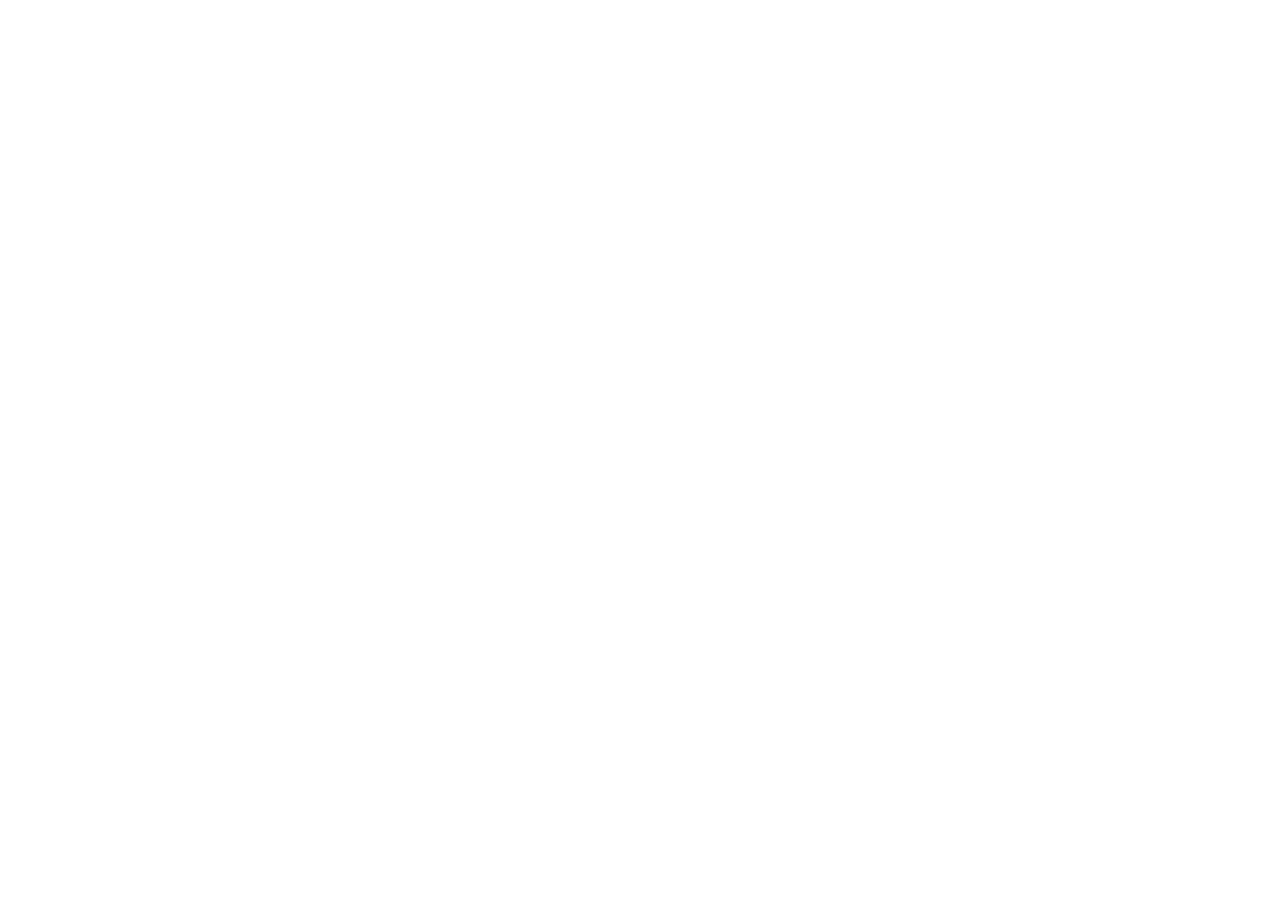
==== page2.html @ 58bf1d41 "add new" ====
<!DOCTYPE html>
<html lang="en">
<head>
    <meta charset="UTF-8">
    <meta http-equiv="X-UA-Compatible" content="IE=edge">
    <meta name="viewport" content="width=device-width, initial-scale=1.0">
    <title>page2</title>
</head>
<body>
    <div id="n"></div>
    <div id="detail"></div>
    <div id="ing"></div>
</body>
<script>
    let data = JSON.parse(localStorage.getItem("n"));
    console.log(data.name)
    document.getElementById("n").innerHTML = data.title

    let d = JSON.parse(localStorage.getItem("detail"));
    console.log(d.details)
    document.getElementById("detail").innerHTML = d.details

    let pos = JSON.parse(localStorage.getItem("ing"));
    console.log(pos.ingredients)
    document.getElementById("ing").innerHTML = pos.ingredients

</script>
</html>
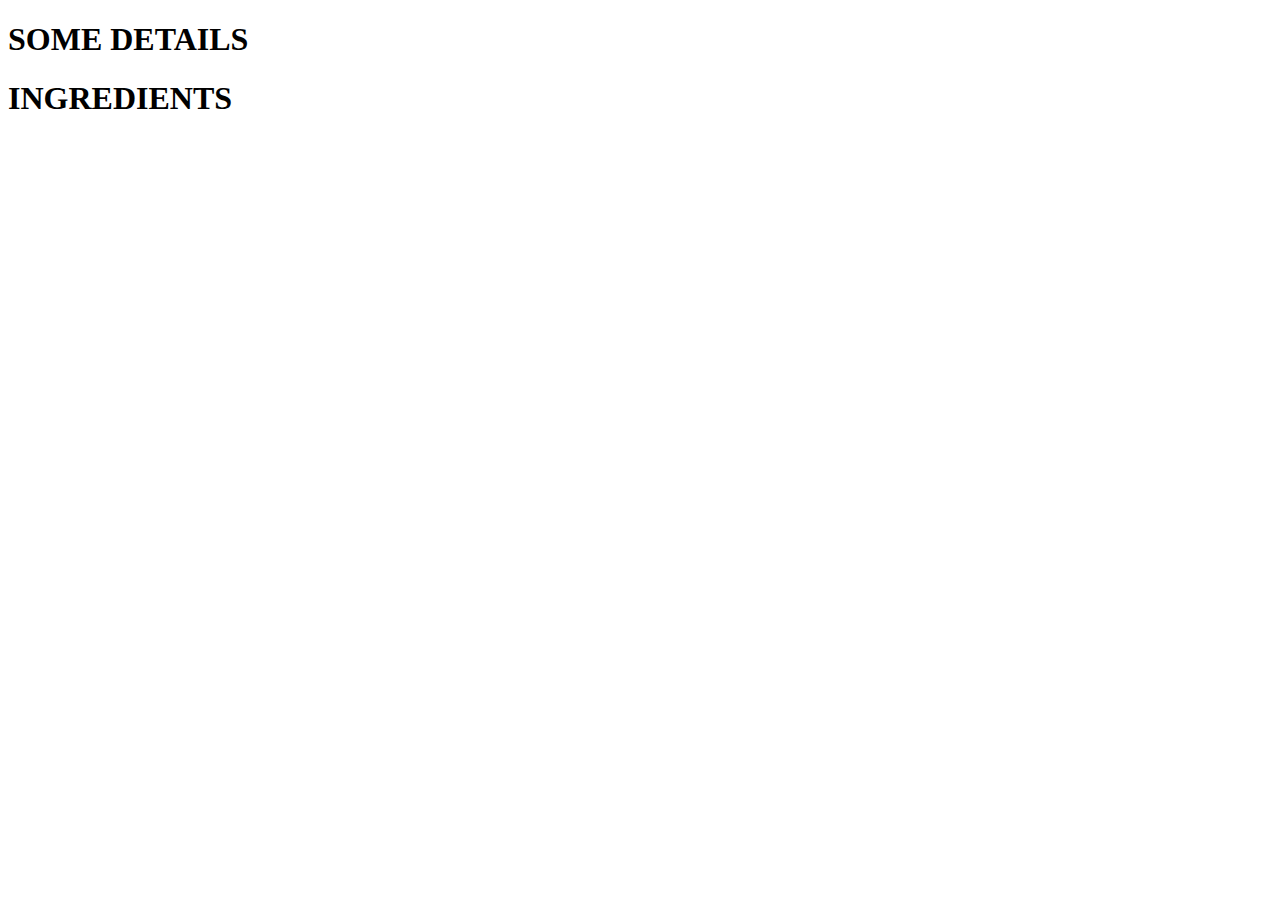
==== commit ce69057d: "add2" ====
--- a/page2.html
+++ b/page2.html
@@ -8,17 +8,19 @@
 </head>
 <body>
     <div id="n"></div>
-    <div id="detail"></div>
+    <div><h1>SOME DETAILS</h1> </div>
+    <div id="det"></div>
+    <div><h1>INGREDIENTS</h1> </div>
     <div id="ing"></div>
 </body>
 <script>
     let data = JSON.parse(localStorage.getItem("n"));
     console.log(data.name)
-    document.getElementById("n").innerHTML = data.title
+    document.getElementById("n").innerHTML = data.name
 
-    let d = JSON.parse(localStorage.getItem("detail"));
-    console.log(d.details)
-    document.getElementById("detail").innerHTML = d.details
+    let di = JSON.parse(localStorage.getItem("det"));
+    console.log(di.details)
+    document.getElementById("det").innerHTML = di.details
 
     let pos = JSON.parse(localStorage.getItem("ing"));
     console.log(pos.ingredients)
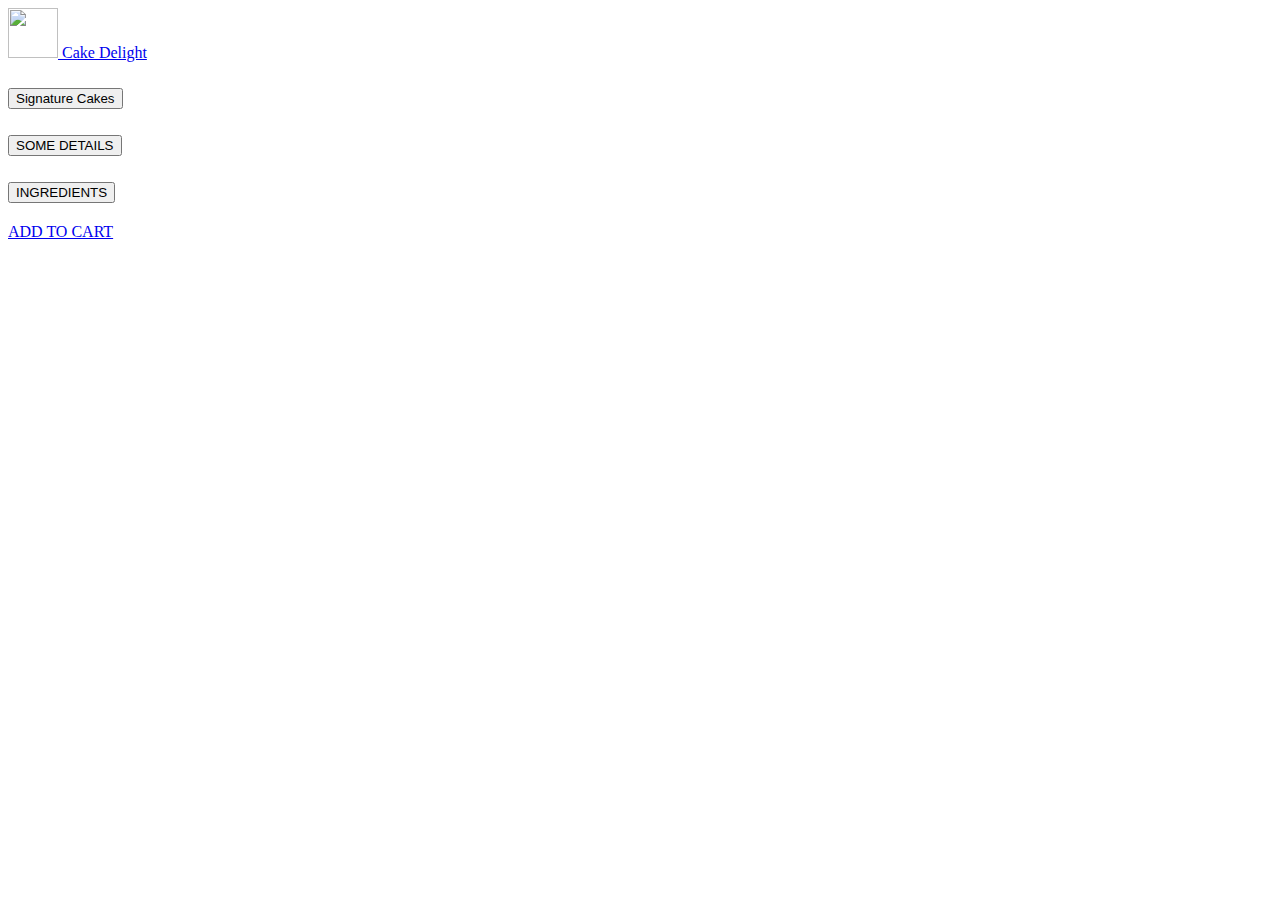
==== commit 8658cf4c: "add4" ====
--- a/page2.html
+++ b/page2.html
@@ -1,17 +1,85 @@
 <!DOCTYPE html>
 <html lang="en">
+
 <head>
     <meta charset="UTF-8">
     <meta http-equiv="X-UA-Compatible" content="IE=edge">
     <meta name="viewport" content="width=device-width, initial-scale=1.0">
     <title>page2</title>
+    <link href="https://cdn.jsdelivr.net/npm/bootstrap@5.0.0-beta3/dist/css/bootstrap.min.css" rel="stylesheet"
+        integrity="sha384-eOJMYsd53ii+scO/bJGFsiCZc+5NDVN2yr8+0RDqr0Ql0h+rP48ckxlpbzKgwra6" crossorigin="anonymous">
 </head>
+
 <body>
-    <div id="n"></div>
-    <div><h1>SOME DETAILS</h1> </div>
-    <div id="det"></div>
-    <div><h1>INGREDIENTS</h1> </div>
-    <div id="ing"></div>
+    <script src="https://cdn.jsdelivr.net/npm/bootstrap@5.0.0-beta3/dist/js/bootstrap.bundle.min.js"
+        integrity="sha384-JEW9xMcG8R+pH31jmWH6WWP0WintQrMb4s7ZOdauHnUtxwoG2vI5DkLtS3qm9Ekf"
+        crossorigin="anonymous"></script>
+
+        <nav class="navbar navbar-expand-lg navbar navbar-dark bg-primary">
+            <div class="container-fluid">
+                <a class="navbar-brand" href="#">
+                  <img src="https://cdn4.vectorstock.com/i/1000x1000/35/38/cake-shop-logo-baking-and-bakery-house-emblem-vector-19953538.jpg" class="img rounded-circle"  alt="" width="50" height="50"
+                    class="d-inline-block align-text-top">
+                    <span class="navbar-text">
+                        Cake Delight
+                      </span>
+                </a>
+            </div>
+          </nav>
+
+    <div class="accordion" id="accordionExample">
+        <div class="accordion-item">
+            <h2 class="accordion-header" id="headingOne">
+                <button class="accordion-button" type="button" data-bs-toggle="collapse" data-bs-target="#collapseOne"
+                    aria-expanded="true" aria-controls="collapseOne">
+                    Signature Cakes
+                </button>
+            </h2>
+            <div id="collapseOne" class="accordion-collapse collapse show" aria-labelledby="headingOne"
+                data-bs-parent="#accordionExample">
+                <div class="accordion-body">
+                    <strong>
+                        <div id="n"></div>
+                    </strong>
+                </div>
+            </div>
+        </div>
+    
+        <div class="accordion-item">
+            <h2 class="accordion-header" id="headingTwo">
+                <button class="accordion-button collapsed" type="button" data-bs-toggle="collapse"
+                    data-bs-target="#collapseTwo" aria-expanded="false" aria-controls="collapseTwo">
+                    SOME DETAILS
+                </button>
+            </h2>
+            <div id="collapseTwo" class="accordion-collapse collapse" aria-labelledby="headingTwo"
+                data-bs-parent="#accordionExample">
+                <div class="accordion-body">
+                    <strong>
+                        <div id="det"></div>
+                    </strong>
+                </div>
+            </div>
+        </div>
+        <div class="accordion-item">
+            <h2 class="accordion-header" id="headingThree">
+                <button class="accordion-button collapsed" type="button" data-bs-toggle="collapse"
+                    data-bs-target="#collapseThree" aria-expanded="false" aria-controls="collapseThree">
+                    INGREDIENTS
+                </button>
+            </h2>
+            <div id="collapseThree" class="accordion-collapse collapse" aria-labelledby="headingThree"
+                data-bs-parent="#accordionExample">
+                <div class="accordion-body">
+                    <strong>
+                        <div id="ing"></div>
+                    </strong>
+                </div>
+            </div>
+        </div>
+    </div>
+
+    <a href="./page3.html"  class="btn btn-primary"  onClick="">ADD TO CART</a>
 </body>
 <script>
     let data = JSON.parse(localStorage.getItem("n"));
@@ -25,6 +93,6 @@
     let pos = JSON.parse(localStorage.getItem("ing"));
     console.log(pos.ingredients)
     document.getElementById("ing").innerHTML = pos.ingredients
+</script>
 
-</script>
 </html>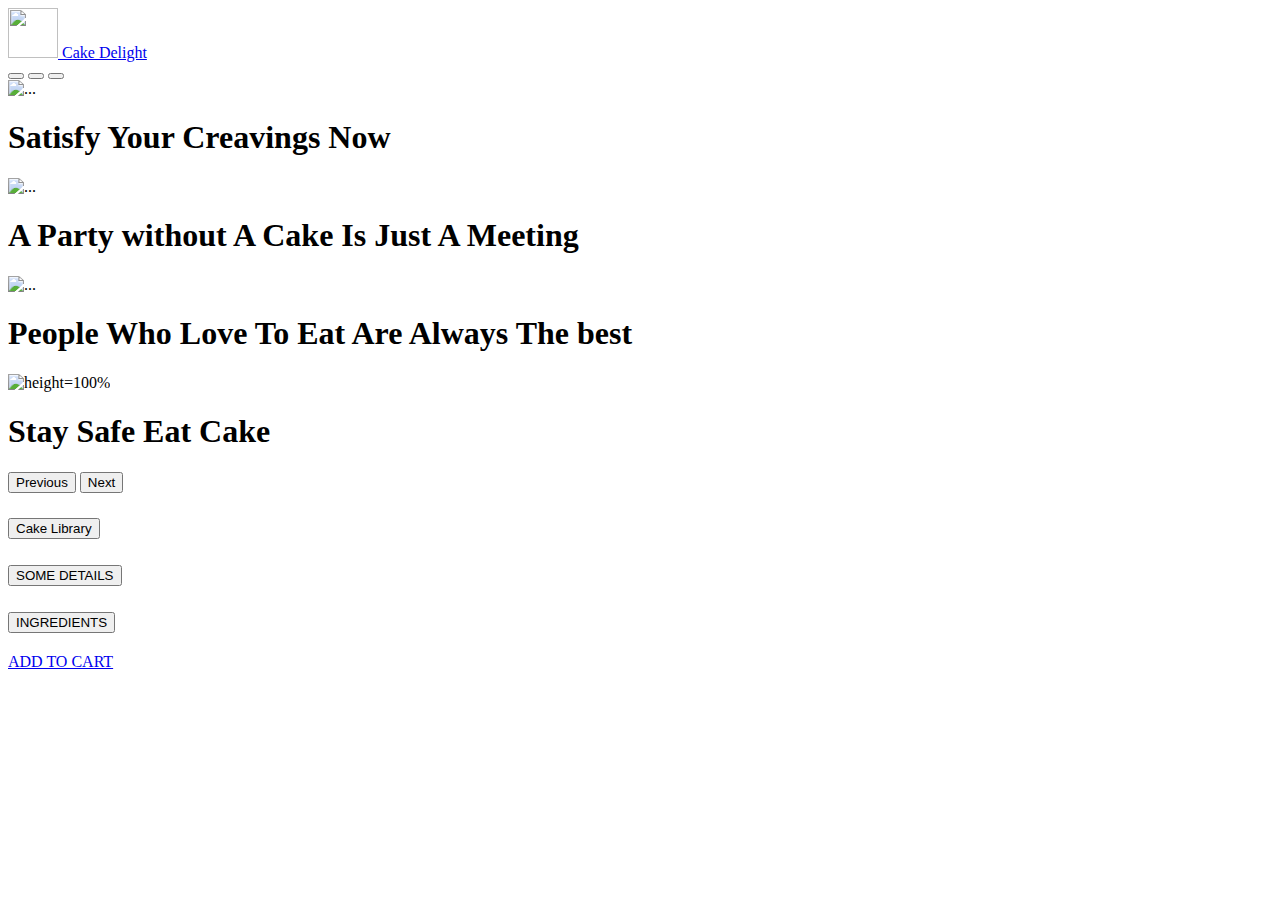
==== commit 8c4cd8bf: "add5" ====
--- a/page2.html
+++ b/page2.html
@@ -6,6 +6,7 @@
     <meta http-equiv="X-UA-Compatible" content="IE=edge">
     <meta name="viewport" content="width=device-width, initial-scale=1.0">
     <title>page2</title>
+    
     <link href="https://cdn.jsdelivr.net/npm/bootstrap@5.0.0-beta3/dist/css/bootstrap.min.css" rel="stylesheet"
         integrity="sha384-eOJMYsd53ii+scO/bJGFsiCZc+5NDVN2yr8+0RDqr0Ql0h+rP48ckxlpbzKgwra6" crossorigin="anonymous">
 </head>
@@ -26,13 +27,60 @@
                 </a>
             </div>
           </nav>
-
+<div>
+    <div id="carouselExampleCaptions" class="carousel slide" data-bs-ride="carousel">
+        <div class="carousel-indicators">
+          <button type="button" data-bs-target="#carouselExampleCaptions" data-bs-slide-to="0" class="active" aria-current="true" aria-label="Slide 1"></button>
+          <button type="button" data-bs-target="#carouselExampleCaptions" data-bs-slide-to="1" aria-label="Slide 2"></button>
+          <button type="button" data-bs-target="#carouselExampleCaptions" data-bs-slide-to="2" aria-label="Slide 3"></button>
+        </div>
+        <div class="carousel-inner">
+          <div class="carousel-item active">
+            <img src="https://www.alsothecrumbsplease.com/wp-content/uploads/2019/07/Black-Forest-Cake-12.jpg" class="d-block w-100" alt="...">
+            <div class="carousel-caption d-none d-md-block">
+        
+              <h1>Satisfy Your Creavings Now</h1>
+            </div>
+          </div>
+          <div class="carousel-item">
+            <img src="https://preview.redd.it/6luwxklkxb271.jpg?auto=webp&s=68e8cd272e23dfde08045e341cc78ad020f39ea4" class="d-block w-100" alt="...">
+            <div class="carousel-caption d-none d-md-block">
+              
+              <h1>A Party without A Cake Is Just A Meeting</h1>
+            </div>
+          </div>
+          <div class="carousel-item">
+            <img src="https://avegtastefromatoz.com/wp-content/uploads/2020/11/cake-front-FI.jpg" class="d-block w-100" alt="...">
+            <div class="carousel-caption d-none d-md-block">
+              
+              <h1>People Who Love To Eat Are Always The best</h1>
+            </div>
+          </div>
+          <div class="carousel-item">
+            <img src="https://5.imimg.com/data5/WY/MN/MY-56226253/blueberry-cake-500x500.jpg" class="d-block w-100" alt="height=100%">
+            <div class="carousel-caption d-none d-md-block">
+              
+              <h1>Stay Safe Eat Cake </h1>
+            </div>
+          </div>
+          
+        </div>
+        <button class="carousel-control-prev" type="button" data-bs-target="#carouselExampleCaptions" data-bs-slide="prev">
+          <span class="carousel-control-prev-icon" aria-hidden="true"></span>
+          <span class="visually-hidden">Previous</span>
+        </button>
+        <button class="carousel-control-next" type="button" data-bs-target="#carouselExampleCaptions" data-bs-slide="next">
+          <span class="carousel-control-next-icon" aria-hidden="true"></span>
+          <span class="visually-hidden">Next</span>
+        </button>
+      </div>
+        </div>
     <div class="accordion" id="accordionExample">
         <div class="accordion-item">
             <h2 class="accordion-header" id="headingOne">
                 <button class="accordion-button" type="button" data-bs-toggle="collapse" data-bs-target="#collapseOne"
                     aria-expanded="true" aria-controls="collapseOne">
-                    Signature Cakes
+                    Cake Library
                 </button>
             </h2>
             <div id="collapseOne" class="accordion-collapse collapse show" aria-labelledby="headingOne"
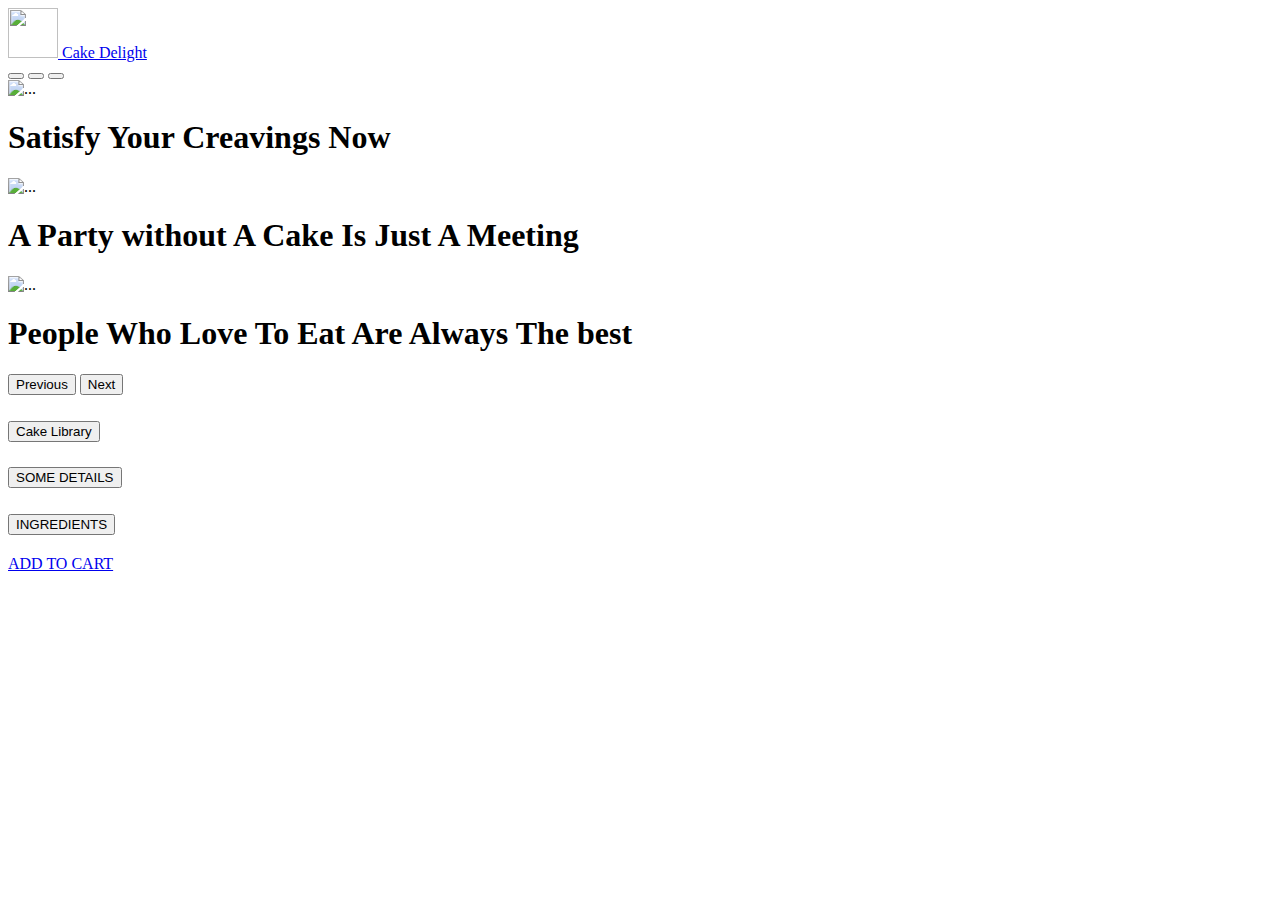
==== commit bbd9d969: "new addition" ====
--- a/page2.html
+++ b/page2.html
@@ -6,7 +6,7 @@
     <meta http-equiv="X-UA-Compatible" content="IE=edge">
     <meta name="viewport" content="width=device-width, initial-scale=1.0">
     <title>page2</title>
-    
+    <link rel="stylesheet" href="sytle1.css">
     <link href="https://cdn.jsdelivr.net/npm/bootstrap@5.0.0-beta3/dist/css/bootstrap.min.css" rel="stylesheet"
         integrity="sha384-eOJMYsd53ii+scO/bJGFsiCZc+5NDVN2yr8+0RDqr0Ql0h+rP48ckxlpbzKgwra6" crossorigin="anonymous">
 </head>
@@ -28,41 +28,32 @@
             </div>
           </nav>
 <div>
-    <div id="carouselExampleCaptions" class="carousel slide" data-bs-ride="carousel">
-        <div class="carousel-indicators">
+    <div id="carouselExampleCaptions" class="carousel slide mb-5" data-bs-ride="carousel">
+        <div class="carousel-indicators ">
           <button type="button" data-bs-target="#carouselExampleCaptions" data-bs-slide-to="0" class="active" aria-current="true" aria-label="Slide 1"></button>
           <button type="button" data-bs-target="#carouselExampleCaptions" data-bs-slide-to="1" aria-label="Slide 2"></button>
           <button type="button" data-bs-target="#carouselExampleCaptions" data-bs-slide-to="2" aria-label="Slide 3"></button>
         </div>
         <div class="carousel-inner">
           <div class="carousel-item active">
-            <img src="https://www.alsothecrumbsplease.com/wp-content/uploads/2019/07/Black-Forest-Cake-12.jpg" class="d-block w-100" alt="...">
+            <img src="https://www.alsothecrumbsplease.com/wp-content/uploads/2019/07/Black-Forest-Cake-12.jpg" class="d-block w-100" alt="..." >
             <div class="carousel-caption d-none d-md-block">
-        
-              <h1>Satisfy Your Creavings Now</h1>
+                <h1>Satisfy Your Creavings Now</h1>
             </div>
           </div>
           <div class="carousel-item">
             <img src="https://preview.redd.it/6luwxklkxb271.jpg?auto=webp&s=68e8cd272e23dfde08045e341cc78ad020f39ea4" class="d-block w-100" alt="...">
             <div class="carousel-caption d-none d-md-block">
-              
               <h1>A Party without A Cake Is Just A Meeting</h1>
             </div>
           </div>
           <div class="carousel-item">
             <img src="https://avegtastefromatoz.com/wp-content/uploads/2020/11/cake-front-FI.jpg" class="d-block w-100" alt="...">
             <div class="carousel-caption d-none d-md-block">
-              
               <h1>People Who Love To Eat Are Always The best</h1>
             </div>
           </div>
-          <div class="carousel-item">
-            <img src="https://5.imimg.com/data5/WY/MN/MY-56226253/blueberry-cake-500x500.jpg" class="d-block w-100" alt="height=100%">
-            <div class="carousel-caption d-none d-md-block">
-              
-              <h1>Stay Safe Eat Cake </h1>
-            </div>
-          </div>
+          
           
         </div>
         <button class="carousel-control-prev" type="button" data-bs-target="#carouselExampleCaptions" data-bs-slide="prev">
@@ -141,6 +132,10 @@
     let pos = JSON.parse(localStorage.getItem("ing"));
     console.log(pos.ingredients)
     document.getElementById("ing").innerHTML = pos.ingredients
+
+    let p = JSON.parse(localStorage.getItem("img"));
+    console.log(p.pic)
+    document.getElementById("img").innerHTML = p.pic
 </script>
 
 </html>